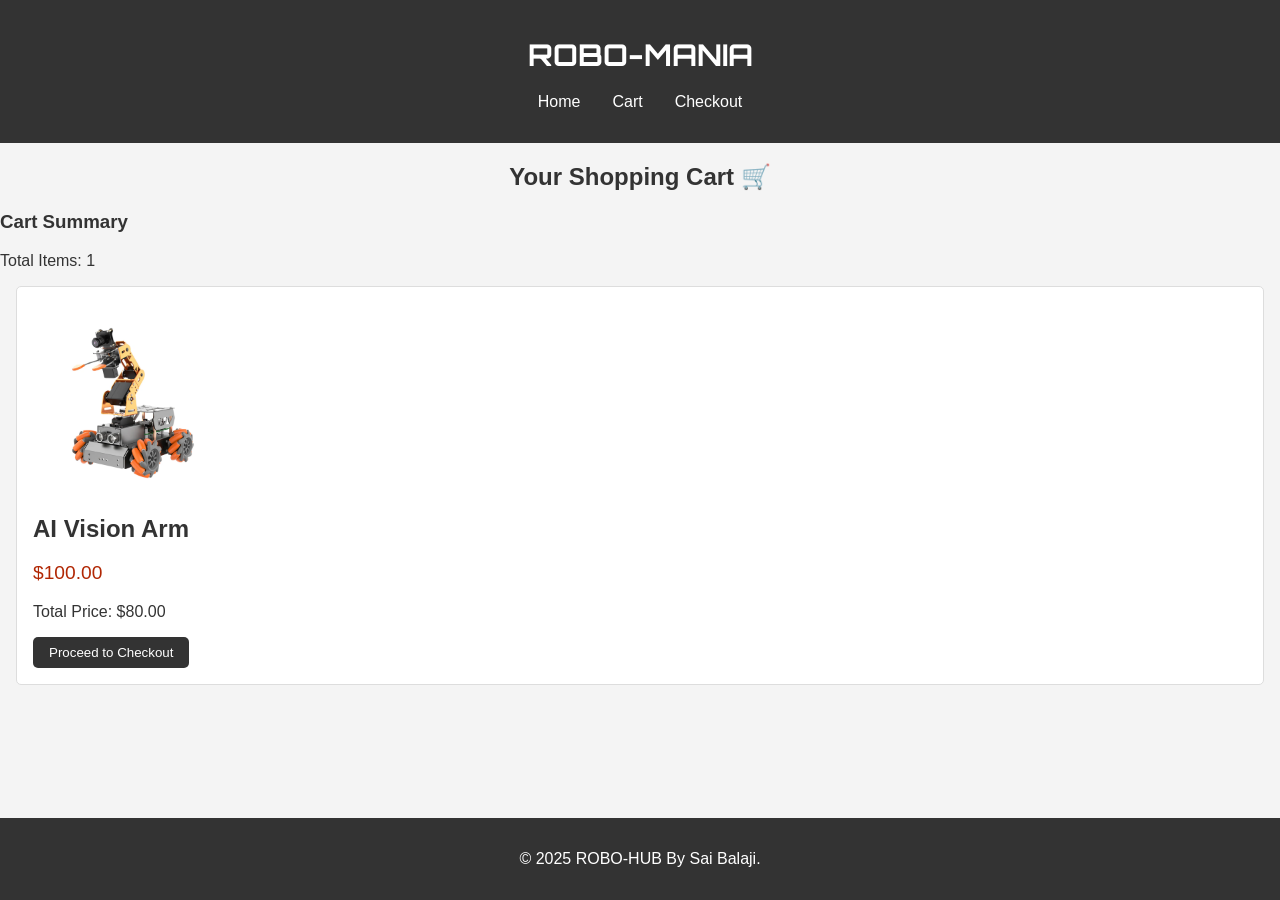
==== ROBO-MANIA/cart.html @ 52efe332 "Add files via upload" ====
<!DOCTYPE html>
<html lang="en">
<head>
    <meta charset="UTF-8">
    <meta name="viewport" content="width=device-width, initial-scale=1.0">
    <title>Robo-Mania - Cart</title>
    <link rel="stylesheet" href="style.css">
</head>
<body>
    <header>
        <h1>ROBO-MANIA</h1>
        <nav>
            <ul>
                <li><a href="homepage.html">Home</a></li>
                <li><a href="cart.html" class="active">Cart</a></li>
                <li><a href="checkout.html">Checkout</a></li>
            </ul>
        </nav>
    </header>
    
    <main>
 </section>        <h2 align="center"><b>Your Shopping Cart 🛒</b></h2>
    

            </div>
            <div class="cart-summary">
                <h3>Cart Summary</h3>
                <p>Total Items: <span id="total-items">1</span></p>
                <div class="product">
                    <img src="Rover.webp" alt="Product 1" height="200" width="200" />
                    <h2>AI Vision Arm</h2>
                    <p class="price">$100.00</p>
                <p>Total Price: $<span id="total-price">80.00</span></p>
                <a href="checkout.html"><button class="add-to-cart">Proceed to Checkout</button></a>
            </div>
       
    </main>
    
    <footer>
        <p>&copy; 2025 ROBO-HUB By Sai Balaji.</p>
    </footer>
</body>
</html>
---- ROBO-MANIA/style.css ----
@import url('https://fonts.googleapis.com/css2?family=Orbitron:wght@400..900&display=swap');
body {
    font-family: Arial, sans-serif;
    margin: 0;
    padding: 0;
    background-color: #f4f4f4;
    color: #333;
  }
  
  header {
    background-color: #333;
    color: #fff;
    padding: 1rem 0;
    text-align: center;
  }
  h1 {
    font-family: "Orbitron", serif;
    font-size: 30px;
    text-align: center;
  }
  nav ul {
    list-style: none;
    padding: 0;
    display: flex;
    justify-content: center;
  }
  
  nav ul li {
    margin: 0 1rem;
  }
  
  nav ul li a {
    color: #fff;
    text-decoration: none;
    transition: color 0.3s;
  }
  
  nav ul li a:hover {
    color: #ffd700;
  }
  
  .product-grid {
    display: flex;
    justify-content: center;
    flex-wrap: wrap;
    padding: 2rem;
  }
  
  .product {
    background-color: #fff;
    border: 1px solid #ddd;
    border-radius: 5px;
    margin: 1rem;
    padding: 1rem;
    transition: transform 0.3s, box-shadow 0.3s;
  }
  
  .product img {
    max-width: 100%;
    border-radius: 5px;
  }
  
  .product h2 {
    font-size: 1.5rem;
    margin: 0.5rem 0;
  }
  
  .product .price {
    color: #b12704;
    font-size: 1.2rem;
  }
  
  .add-to-cart {
    background-color: #333;
    color: #fff;
    border: none;
    padding: 0.5rem 1rem;
    border-radius: 5px;
    cursor: pointer;
    transition: background-color 0.3s;
  }
  
  .add-to-cart:hover {
    background-color: #ffd700;
  }
  
  .product:hover {
    transform: scale(1.05);
    box-shadow: 0 4px 8px rgba(0,0,0,0.1);
  }
  
  footer {
    text-align: center;
    padding: 1rem 0;
    background-color: #333;
    color: #fff;
    position: fixed;
    width: 100%;
    bottom: 0;
  }
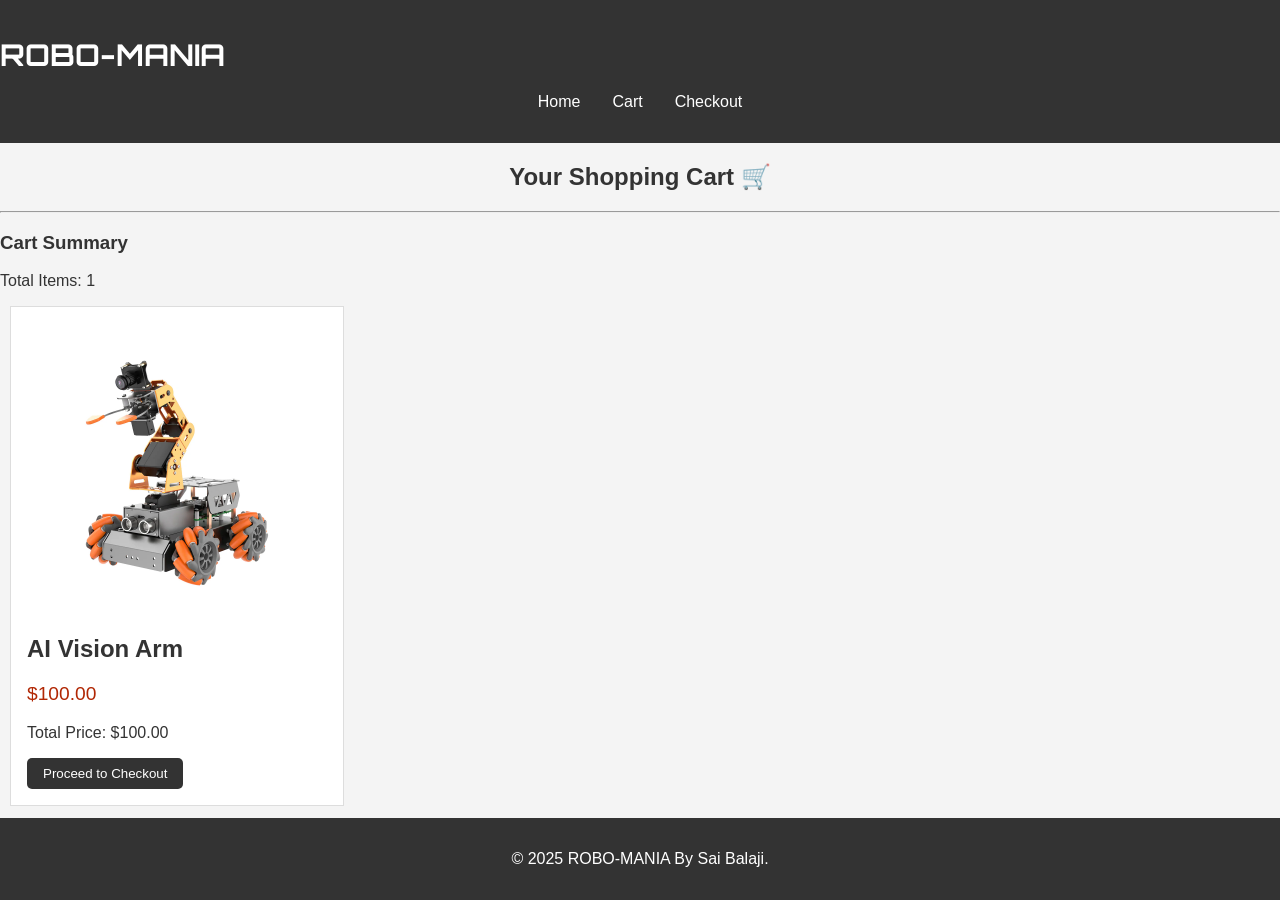
==== commit a15a5e83: "all changes done" ====
--- a/ROBO-MANIA/cart.html
+++ b/ROBO-MANIA/cart.html
@@ -20,6 +20,7 @@
     
     <main>
  </section>        <h2 align="center"><b>Your Shopping Cart 🛒</b></h2>
+ <hr>
     
 
             </div>
@@ -27,17 +28,17 @@
                 <h3>Cart Summary</h3>
                 <p>Total Items: <span id="total-items">1</span></p>
                 <div class="product">
-                    <img src="Rover.webp" alt="Product 1" height="200" width="200" />
+                    <a href="details.html"><img src="Rover.webp" alt="Product 1" height="300" width="300" ></a>
                     <h2>AI Vision Arm</h2>
                     <p class="price">$100.00</p>
-                <p>Total Price: $<span id="total-price">80.00</span></p>
+                <p>Total Price: $<span id="total-price">100.00</span></p>
                 <a href="checkout.html"><button class="add-to-cart">Proceed to Checkout</button></a>
             </div>
        
     </main>
     
     <footer>
-        <p>&copy; 2025 ROBO-HUB By Sai Balaji.</p>
+        <p>&copy; 2025 ROBO-MANIA By Sai Balaji.</p>
     </footer>
 </body>
 </html>
--- a/ROBO-MANIA/style.css
+++ b/ROBO-MANIA/style.css
@@ -11,12 +11,11 @@
     background-color: #333;
     color: #fff;
     padding: 1rem 0;
-    text-align: center;
   }
   h1 {
     font-family: "Orbitron", serif;
     font-size: 30px;
-    text-align: center;
+    text-align: left;
   }
   nav ul {
     list-style: none;
@@ -49,9 +48,10 @@
   .product {
     background-color: #fff;
     border: 1px solid #ddd;
-    border-radius: 5px;
-    margin: 1rem;
-    padding: 1rem;
+    margin: 10px;
+    padding: 16px;
+    width: 300px;
+    box-align: center;
     transition: transform 0.3s, box-shadow 0.3s;
   }
   
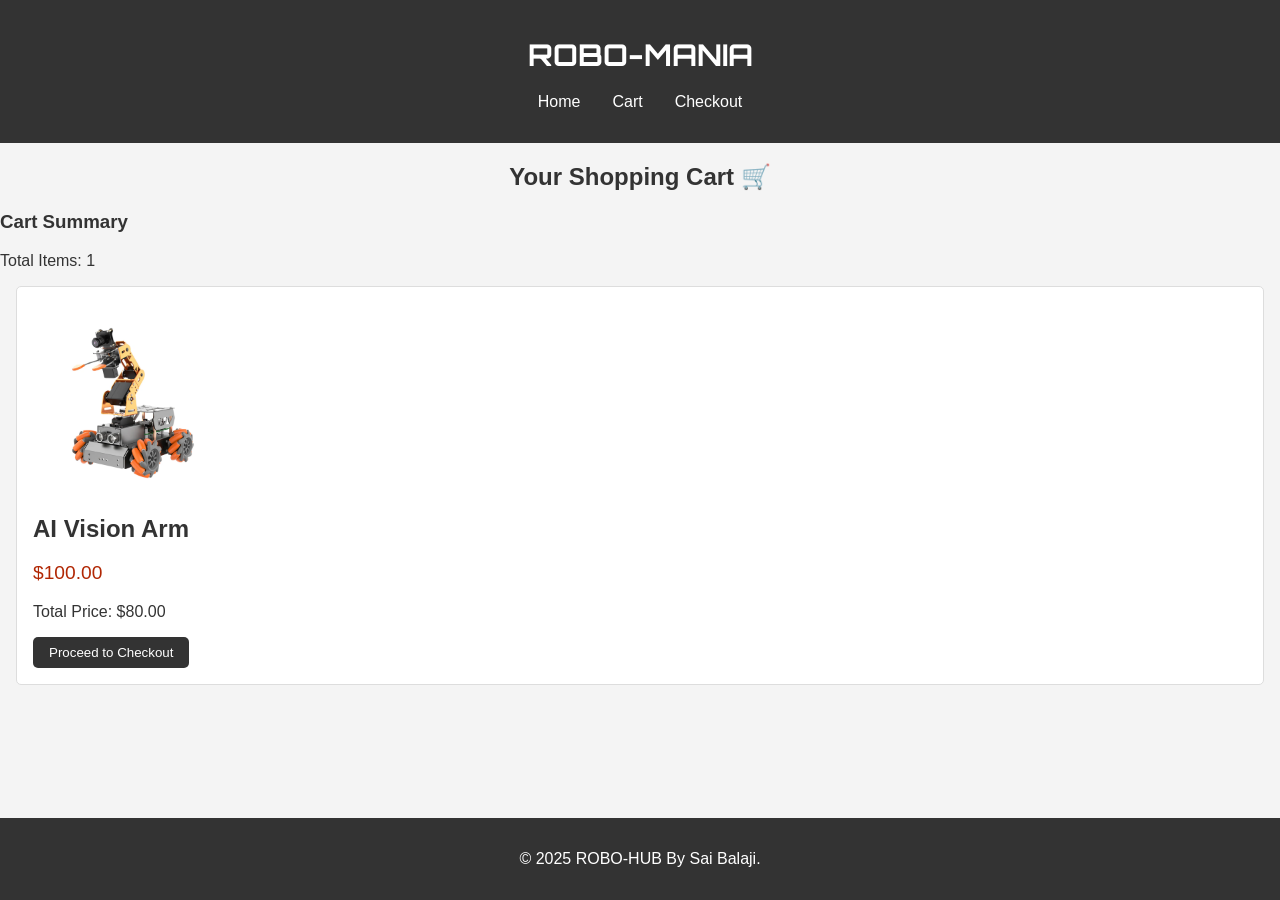
==== commit d5adaf12: "Add files via upload" ====
--- a/ROBO-MANIA/cart.html
+++ b/ROBO-MANIA/cart.html
@@ -20,7 +20,6 @@
     
     <main>
  </section>        <h2 align="center"><b>Your Shopping Cart 🛒</b></h2>
- <hr>
     
 
             </div>
@@ -28,17 +27,17 @@
                 <h3>Cart Summary</h3>
                 <p>Total Items: <span id="total-items">1</span></p>
                 <div class="product">
-                    <a href="details.html"><img src="Rover.webp" alt="Product 1" height="300" width="300" ></a>
+                    <img src="Rover.webp" alt="Product 1" height="200" width="200" />
                     <h2>AI Vision Arm</h2>
                     <p class="price">$100.00</p>
-                <p>Total Price: $<span id="total-price">100.00</span></p>
+                <p>Total Price: $<span id="total-price">80.00</span></p>
                 <a href="checkout.html"><button class="add-to-cart">Proceed to Checkout</button></a>
             </div>
        
     </main>
     
     <footer>
-        <p>&copy; 2025 ROBO-MANIA By Sai Balaji.</p>
+        <p>&copy; 2025 ROBO-HUB By Sai Balaji.</p>
     </footer>
 </body>
 </html>
--- a/ROBO-MANIA/style.css
+++ b/ROBO-MANIA/style.css
@@ -11,11 +11,12 @@
     background-color: #333;
     color: #fff;
     padding: 1rem 0;
+    text-align: center;
   }
   h1 {
     font-family: "Orbitron", serif;
     font-size: 30px;
-    text-align: left;
+    text-align: center;
   }
   nav ul {
     list-style: none;
@@ -48,10 +49,9 @@
   .product {
     background-color: #fff;
     border: 1px solid #ddd;
-    margin: 10px;
-    padding: 16px;
-    width: 300px;
-    box-align: center;
+    border-radius: 5px;
+    margin: 1rem;
+    padding: 1rem;
     transition: transform 0.3s, box-shadow 0.3s;
   }
   
